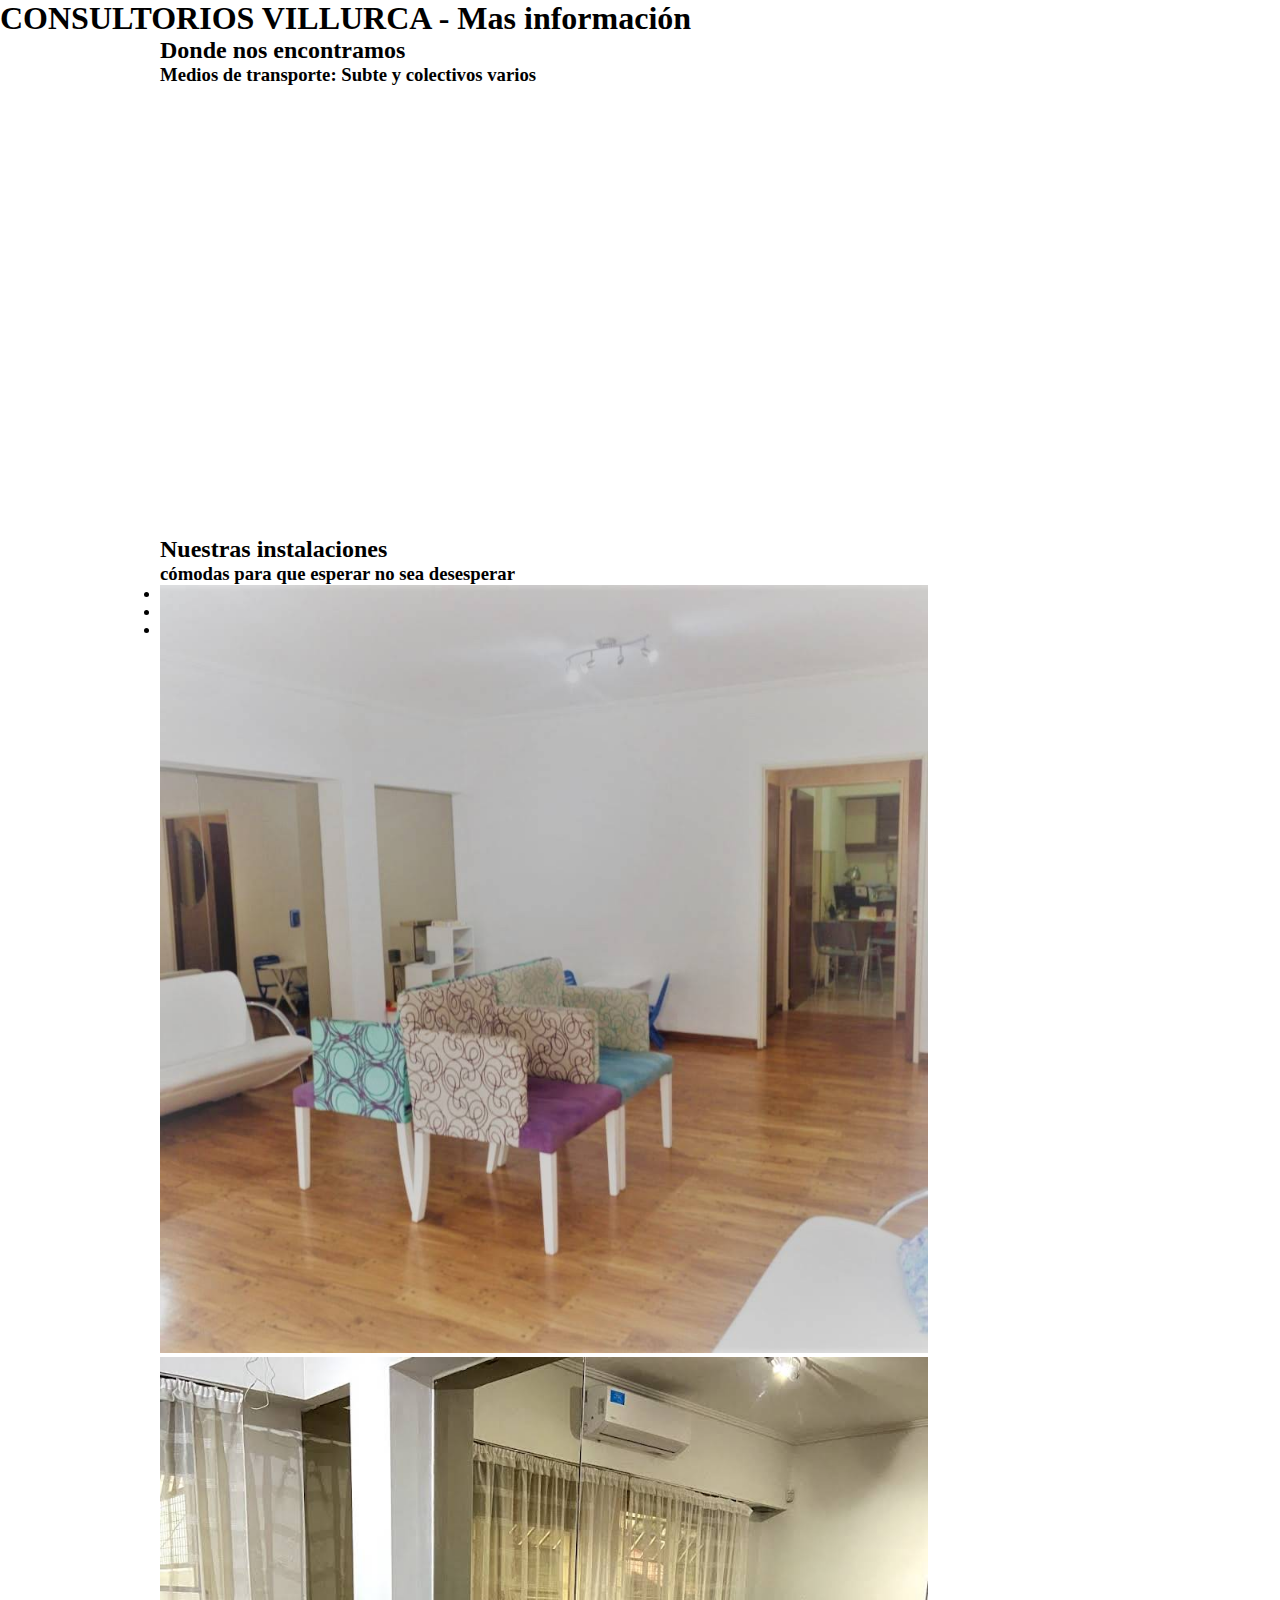
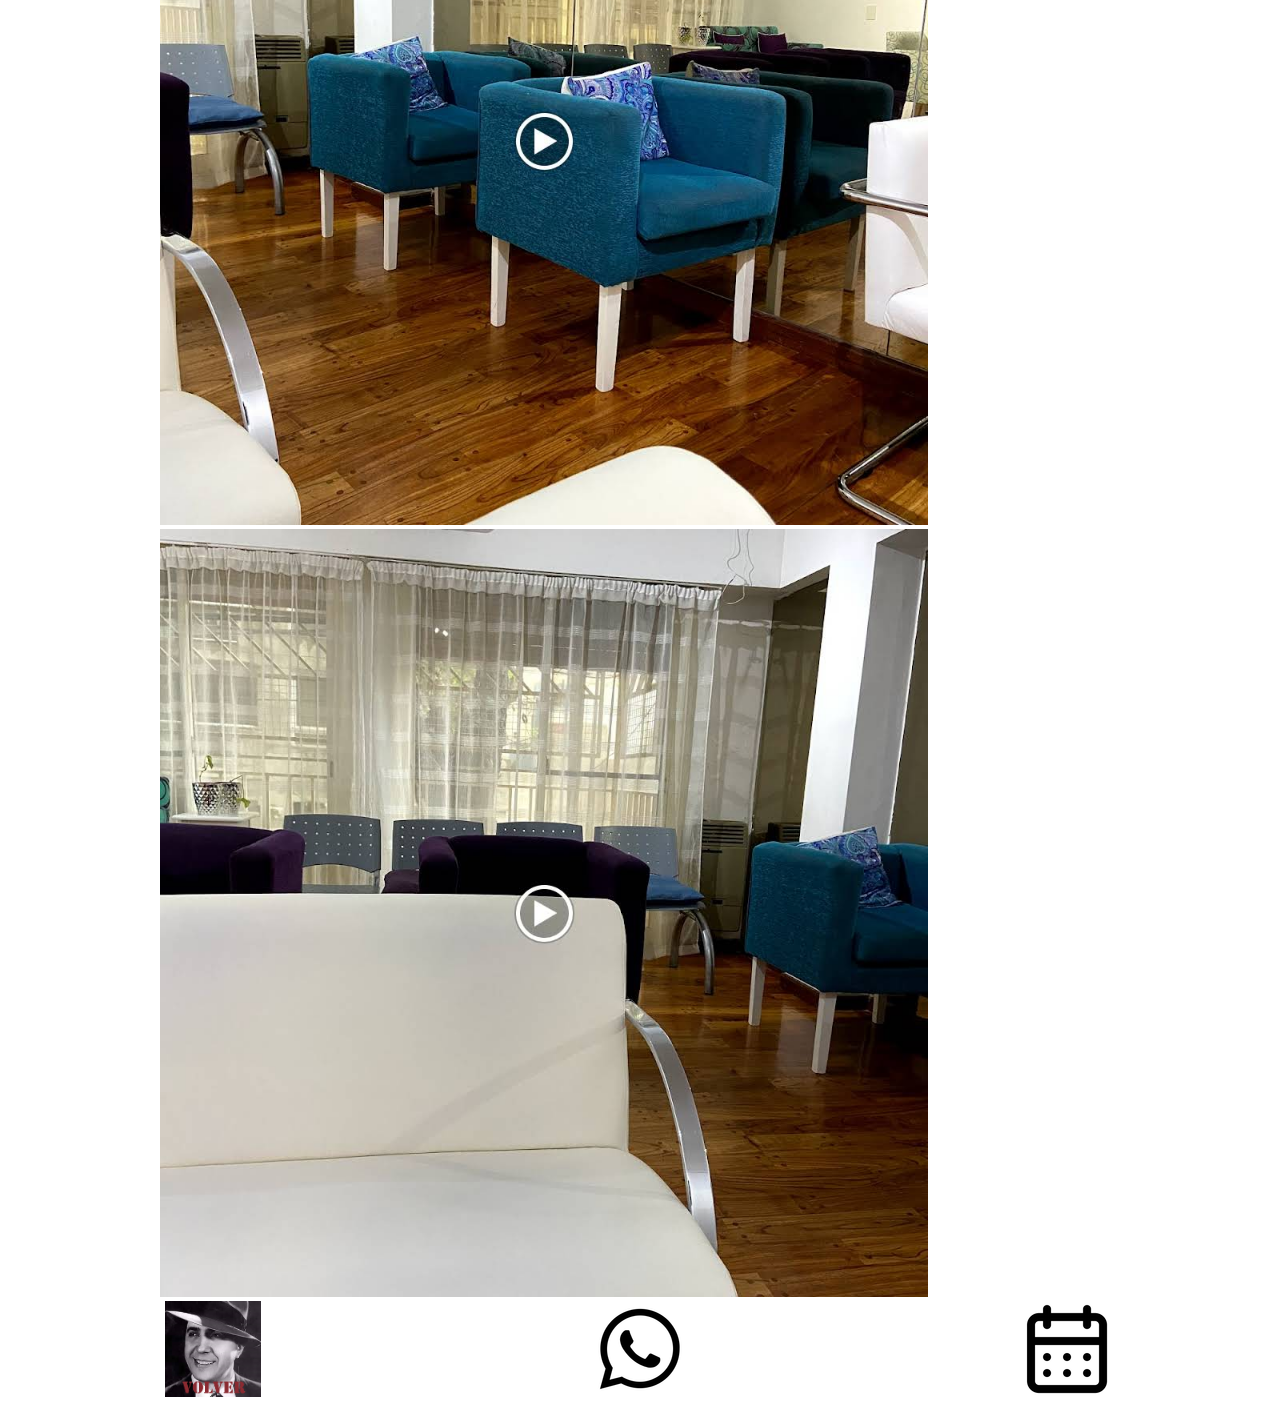
==== pages/MasInformacion.html @ 4bc470a0 "Initial commit" ====
<!DOCTYPE html>
<html lang="es">
<head>
    <meta charset="UTF-8">
    <meta name="viewport" content="width=device-width, initial-scale=1.0">
    <title>Consultorios Villurca+INFO</title>
    <link href="https://cdn.jsdelivr.net/npm/bootstrap@5.3.2/dist/css/bootstrap.min.css" rel="stylesheet" integrity="sha384-T3c6CoIi6uLrA9TneNEoa7RxnatzjcDSCmG1MXxSR1GAsXEV/Dwwykc2MPK8M2HN" crossorigin="anonymous">
    <link rel="stylesheet" href="../css/style.css">

    <script src="https://ajax.googleapis.com/ajax/libs/jquery/3.5.1/jquery.min.js"></script>
    <script src="https://cdnjs.cloudflare.com/ajax/libs/popper.js/1.16.0/umd/popper.min.js"></script>
    <script src="https://maxcdn.bootstrapcdn.com/bootstrap/4.5.2/js/bootstrap.min.js"></script>

</head>
<body>
<header>
    <div id="grilla">
        <h1 class="borderIndex"> CONSULTORIOS VILLURCA - Mas información</h1>    
    </div>
</header>
<main>

    <section class="DondeEstamos">
        <h2>Donde nos encontramos</h2>
        <h3>Medios de transporte: Subte y colectivos varios</h3>
        <iframe class="center-iframe carousel-margins" src="https://www.google.com/maps/embed?pb=!1m18!1m12!1m3!1d3283.464566763602!2d-58.4822025!3d-34.5792517!2m3!1f0!2f0!3f0!3m2!1i1024!2i768!4f13.1!3m3!1m2!1s0x95bcb65d5cfce4f9%3A0x4a04266baf880e17!2sGINECOLOGIA+URQUIZA!5e0!3m2!1sen!2sar!4v1633024925771!5m2!1sen!2sar" width="600" height="450" style="border:0;" allowfullscreen="" loading="lazy"></iframe>
    </section>

    <section class="NuestrasInstalaciones">
        <h2 class="align-right">Nuestras instalaciones</h2>
        <h3 class="align-right">cómodas para que esperar no sea desesperar</h3>

        <div id="demo" class="carousel slide carousel-container" data-ride="carousel">

            <!-- Indicators -->
            <ul class="carousel-indicators">
                <li data-target="#demo" data-slide-to="0" class="active"></li>
                <li data-target="#demo" data-slide-to="1"></li>
                <li data-target="#demo" data-slide-to="2"></li>
            </ul>
            
            <!-- The slideshow -->
            <div class="carousel-inner">
                <div class="carousel-item active">
                    <img src="../img/NuestrasInstalaciones-salaEspera.jpg" alt="Sala de espera" width="1100" height="500">
                </div>
                <div class="carousel-item">
                    <img src="../img/NuestrasInstalaciones-salaEspera2.jpg" alt="Sillones comodos" width="1100" height="500">
                </div>
                <div class="carousel-item">
                    <img src="../img/NuestrasInstalaciones-salaEspera3.jpg" alt="amplio espacio" width="1100" height="500">
                </div>
            </div>
            
            <!-- Left and right controls -->
            <a class="carousel-control-prev" href="#demo" data-slide="prev">
                <span class="carousel-control-prev-icon"></span>
            </a>
            <a class="carousel-control-next" href="#demo" data-slide="next">
                <span class="carousel-control-next-icon"></span>
            </a>
            
        </div>

    </section>


</main>
<footer>
    <div class="d-flex">
        <a href="../index.html"><img class="fit-picture" src="../img/Volvericon.png" alt="Pagina principal" />  
        </a>
        <a href="../pages/UnderConstruction.html">
            <img class="fit-picture" src="../img/whatsapp.png" alt="contacto via WUP" />
        </a>
        <a href="../pages/UnderConstruction.html">
            <img class="fit-picture" src="../img/calendar.png" alt="Agenda una visita" />
        </a>
    </div>
</footer>
<script src="https://cdn.jsdelivr.net/npm/bootstrap@5.3.2/dist/js/bootstrap.bundle.min.js" integrity="sha384-C6RzsynM9kWDrMNeT87bh95OGNyZPhcTNXj1NW7RuBCsyN/o0jlpcV8Qyq46cDfL" crossorigin="anonymous"></script>
</body>
</html>
---- css/style.css ----
/*reseteo de CSS */
* {
  margin: 0;
  padding: 0;
  box-sizing: border-box;
}

  /* Declaro media query para diferentes tipos de dispositivos. */
  @media only screen and (max-width: 370px) {
    body {
      font-size: 0.5em;
    }
  }

/*fin de reseteo*/

/*armado de grilla para pagina principal */
#grillaIndex{
  display: grid;
  grid-template-rows: auto auto auto;
}

/*/.borderIndex{
  border:1px solid black
}*/

.fit-picture {
  width: 50px;
  }

.queHacemos{
            li {
                  margin-left: 100px; /* Add space between list items */
                }
  
            ul{
                  margin-bottom: 30px;
              }
  }

.plantelProfesional{
                    h5{
                        color:black;
                        background-color: antiquewhite;
                      }

                    p {
                        color:black;
                        background-color: antiquewhite;
                      }
                    
  }

.DondeEstamos{
  margin-left: auto;
  margin-right: auto;
  width: 75%;

}

.carousel-item img {
    width: 100%;
    height: 70rem;
    object-fit: contain;
  }
  
  

.footer{
    display: flex;
    flex-direction: row ;
    justify-content: space-around;
    
}

.fit-picture {
  width: 96px;
  height: 96px;
  object-fit: contain;
}

/* Clases para pagina MasInformación.HTML */


.NuestrasInstalaciones{
  
  margin-left: auto;
  margin-right: auto;
  width: 75%;

}

.d-flex {
  display: flex;
  justify-content: space-around;
}

@media (max-width: 370px) {
  .d-flex {
      flex-direction: column;
      align-items: center;
  }
}

.center-iframe {
  display: block;
  margin-left: auto;
  margin-right: auto;
  width: 50%;
}

/* Make the image fully responsive */
.carousel-inner img {
  width: 80%;
  height: 80%;
}

.carousel-margins {
  margin-left: 20px;
  margin-right: 20px;
}

.carousel-container {
  display: flex;
  justify-content: center;
}

.align-right {
  text-align: left;
}
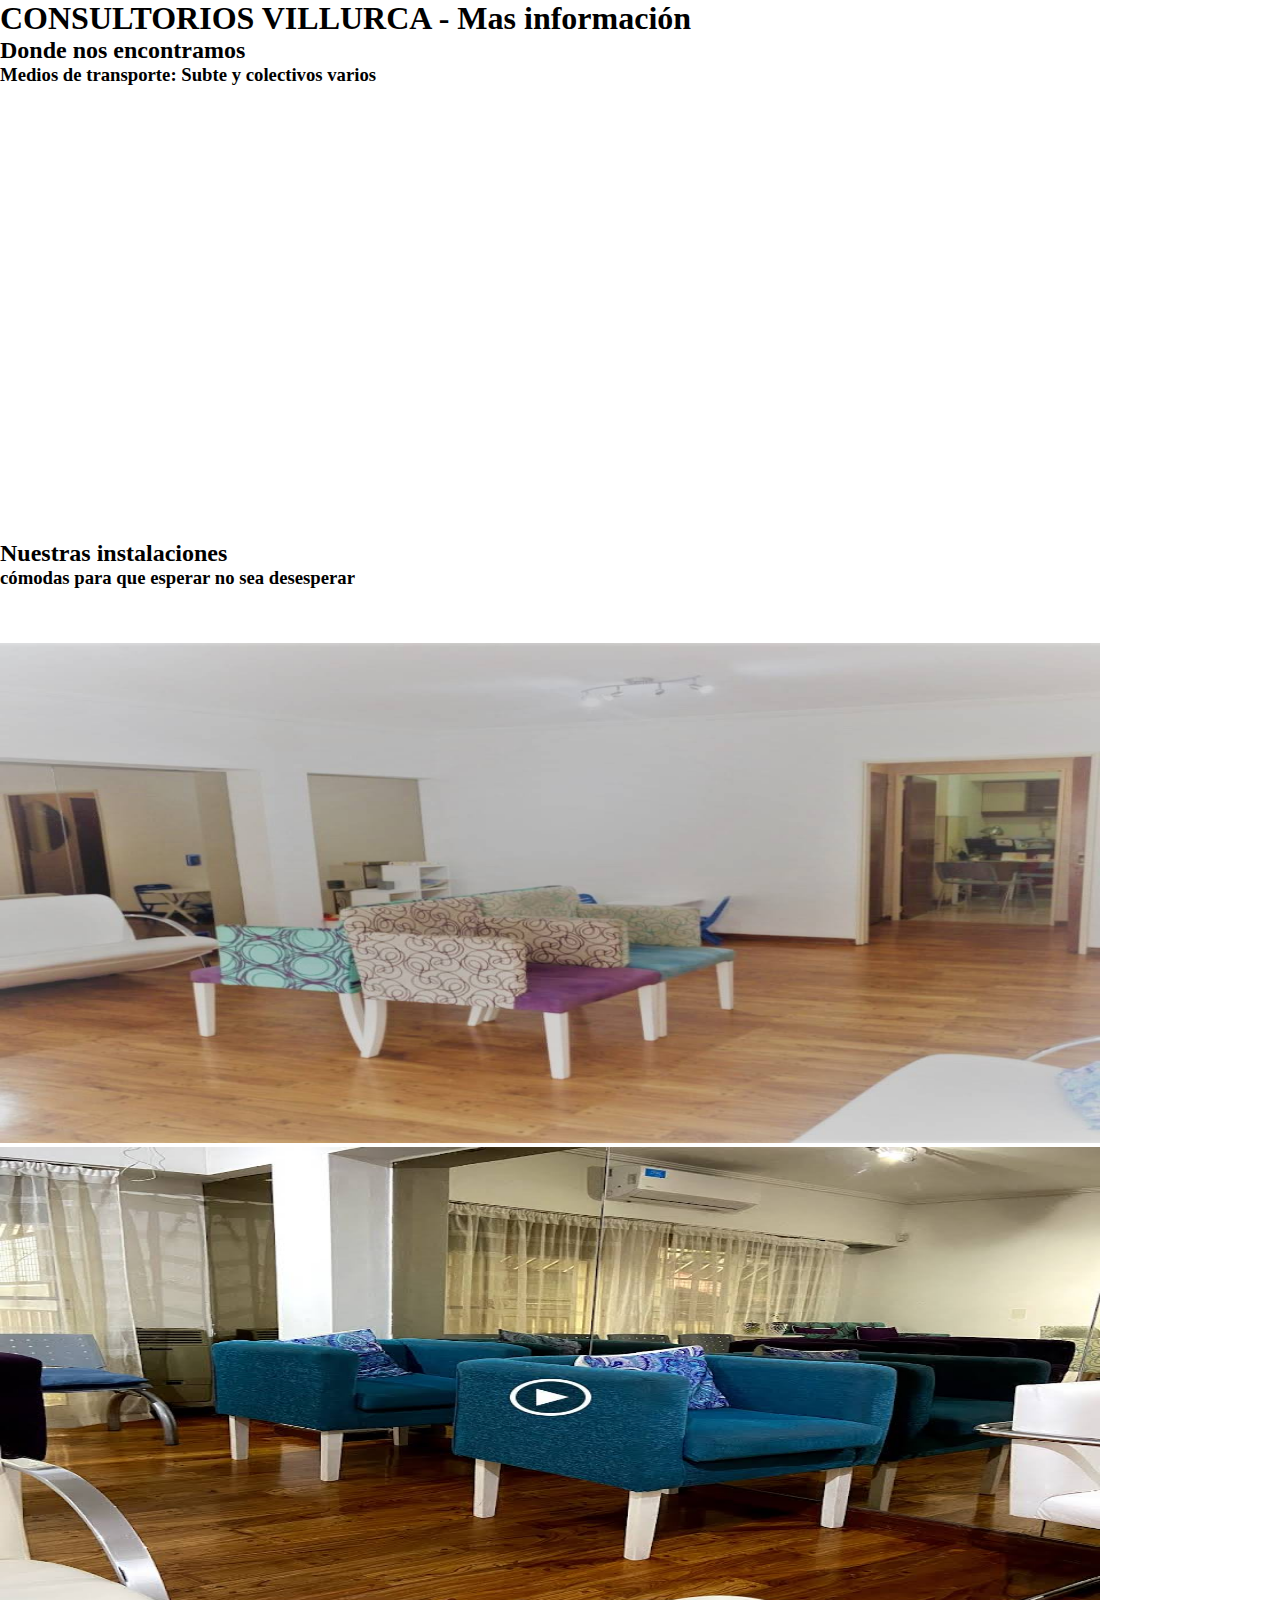
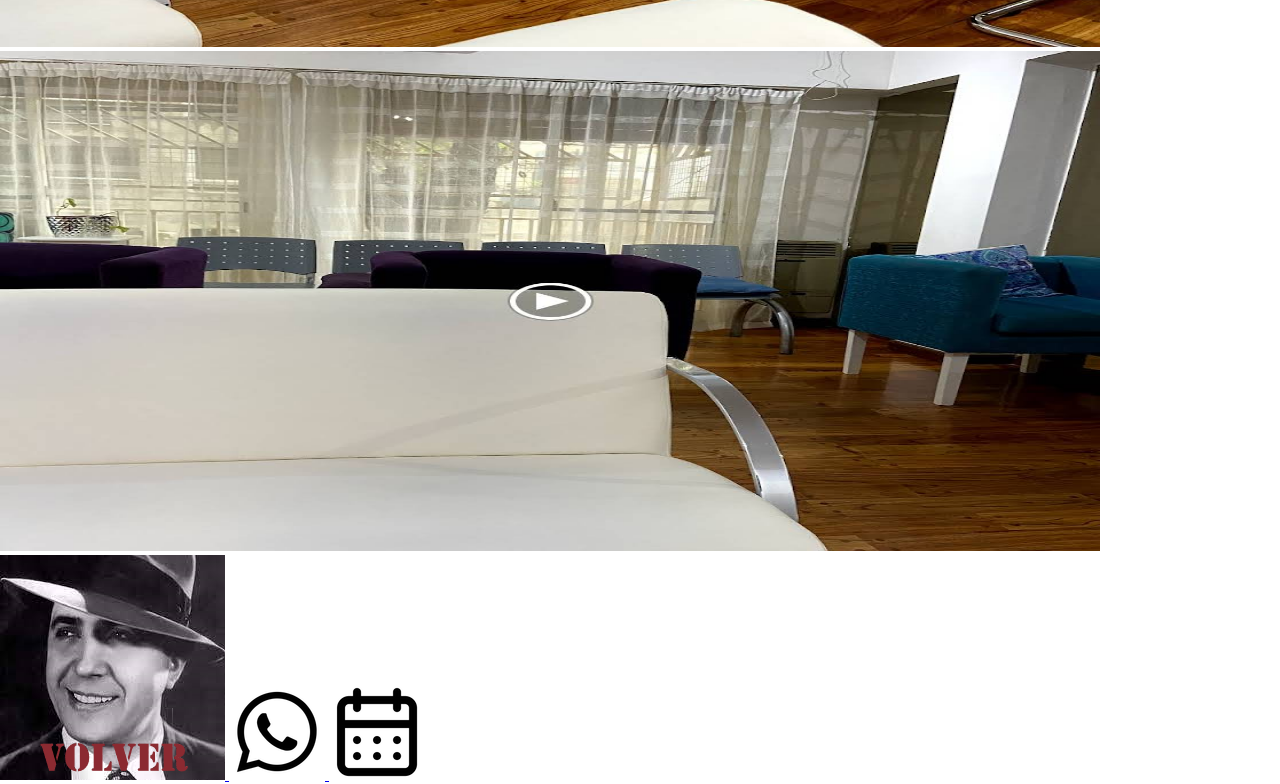
==== commit e9d78c80: "primer subida utilizando nuevamente git solo archivos de trabajo" ====
--- a/pages/MasInformacion.html
+++ b/pages/MasInformacion.html
@@ -14,9 +14,7 @@
 </head>
 <body>
 <header>
-    <div id="grilla">
         <h1 class="borderIndex"> CONSULTORIOS VILLURCA - Mas información</h1>    
-    </div>
 </header>
 <main>
 
--- a/css/style.css
+++ b/css/style.css
@@ -5,126 +5,12 @@
   box-sizing: border-box;
 }
 
-  /* Declaro media query para diferentes tipos de dispositivos. */
-  @media only screen and (max-width: 370px) {
-    body {
-      font-size: 0.5em;
-    }
+/* Declaro media query para diferentes tipos de dispositivos. */
+@media only screen and (max-width: 370px) {
+  body {
+    font-size: 0.5em;
   }
-
+}
 /*fin de reseteo*/
 
-/*armado de grilla para pagina principal */
-#grillaIndex{
-  display: grid;
-  grid-template-rows: auto auto auto;
-}
-
-/*/.borderIndex{
-  border:1px solid black
-}*/
-
-.fit-picture {
-  width: 50px;
-  }
-
-.queHacemos{
-            li {
-                  margin-left: 100px; /* Add space between list items */
-                }
-  
-            ul{
-                  margin-bottom: 30px;
-              }
-  }
-
-.plantelProfesional{
-                    h5{
-                        color:black;
-                        background-color: antiquewhite;
-                      }
-
-                    p {
-                        color:black;
-                        background-color: antiquewhite;
-                      }
-                    
-  }
-
-.DondeEstamos{
-  margin-left: auto;
-  margin-right: auto;
-  width: 75%;
-
-}
-
-.carousel-item img {
-    width: 100%;
-    height: 70rem;
-    object-fit: contain;
-  }
-  
-  
-
-.footer{
-    display: flex;
-    flex-direction: row ;
-    justify-content: space-around;
-    
-}
-
-.fit-picture {
-  width: 96px;
-  height: 96px;
-  object-fit: contain;
-}
-
-/* Clases para pagina MasInformación.HTML */
-
-
-.NuestrasInstalaciones{
-  
-  margin-left: auto;
-  margin-right: auto;
-  width: 75%;
-
-}
-
-.d-flex {
-  display: flex;
-  justify-content: space-around;
-}
-
-@media (max-width: 370px) {
-  .d-flex {
-      flex-direction: column;
-      align-items: center;
-  }
-}
-
-.center-iframe {
-  display: block;
-  margin-left: auto;
-  margin-right: auto;
-  width: 50%;
-}
-
-/* Make the image fully responsive */
-.carousel-inner img {
-  width: 80%;
-  height: 80%;
-}
-
-.carousel-margins {
-  margin-left: 20px;
-  margin-right: 20px;
-}
-
-.carousel-container {
-  display: flex;
-  justify-content: center;
-}
-
-.align-right {
-  text-align: left;
-}+/*# sourceMappingURL=style.css.map */
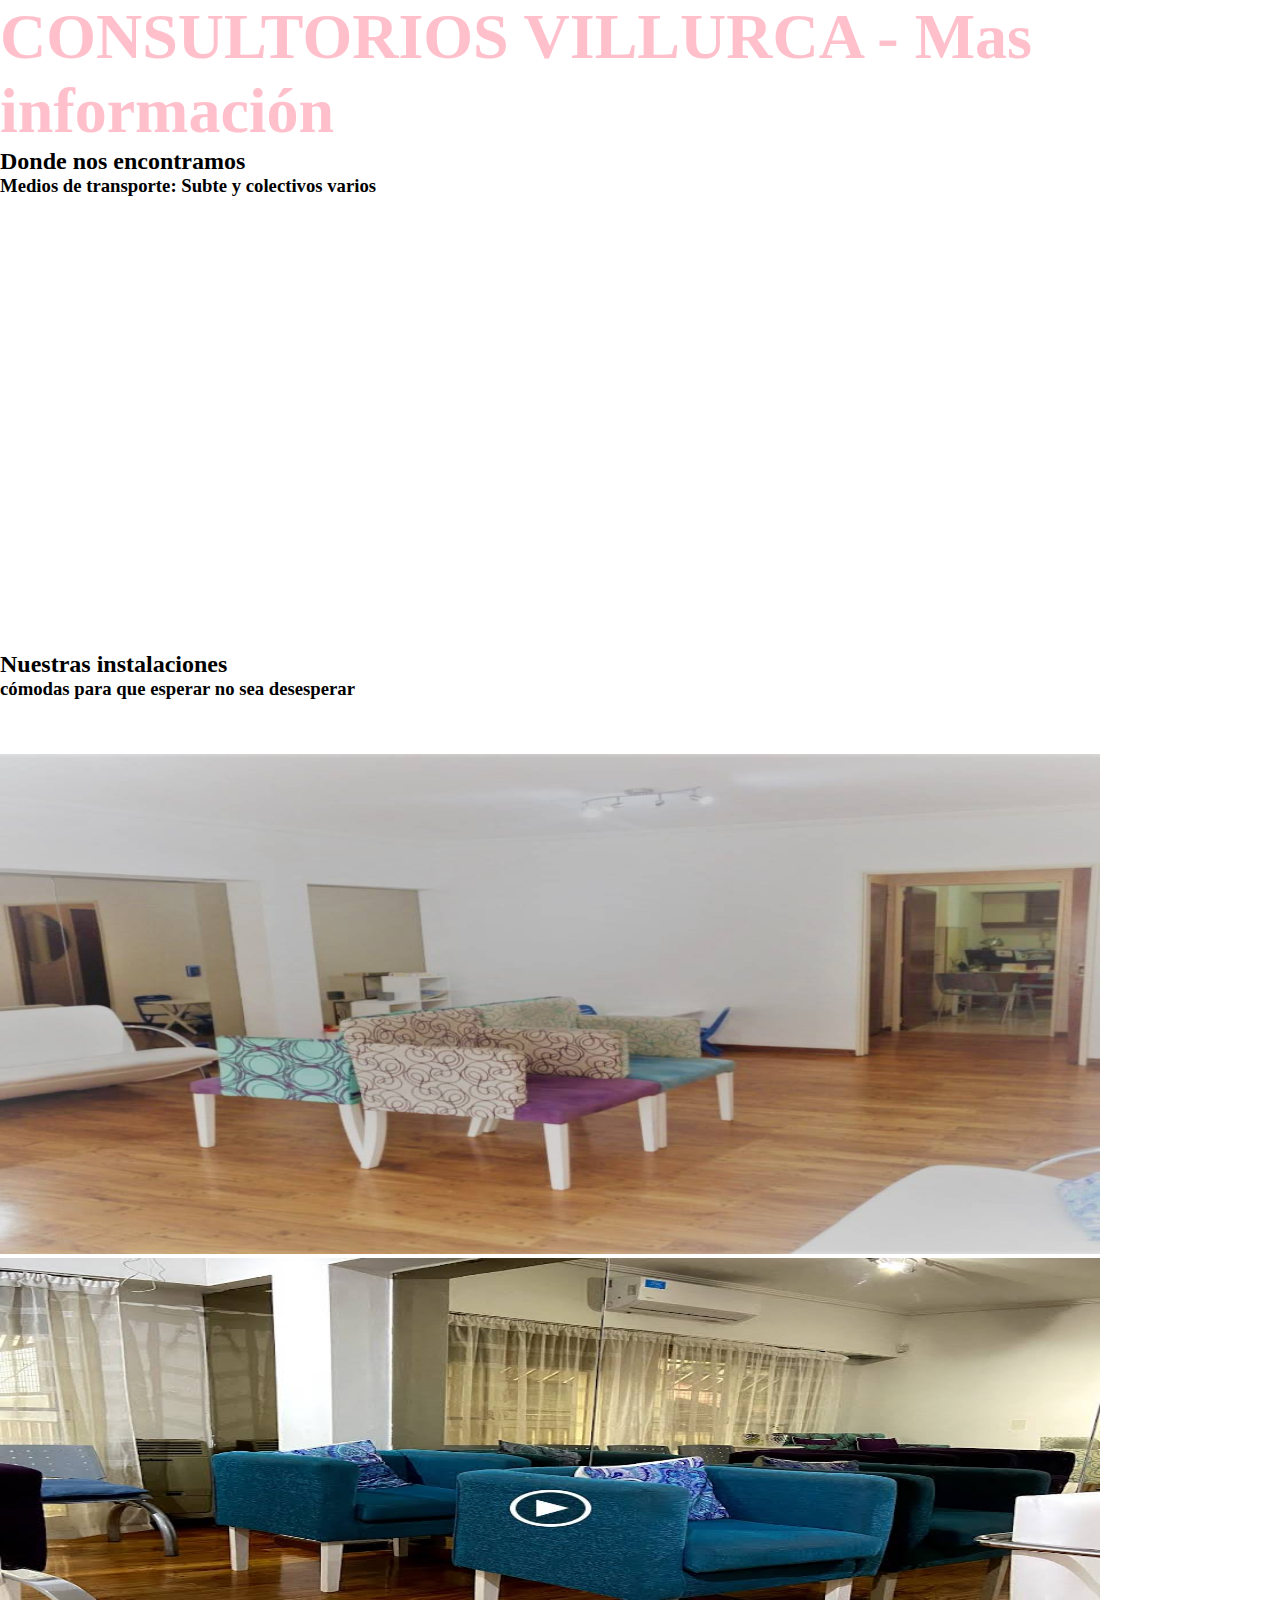
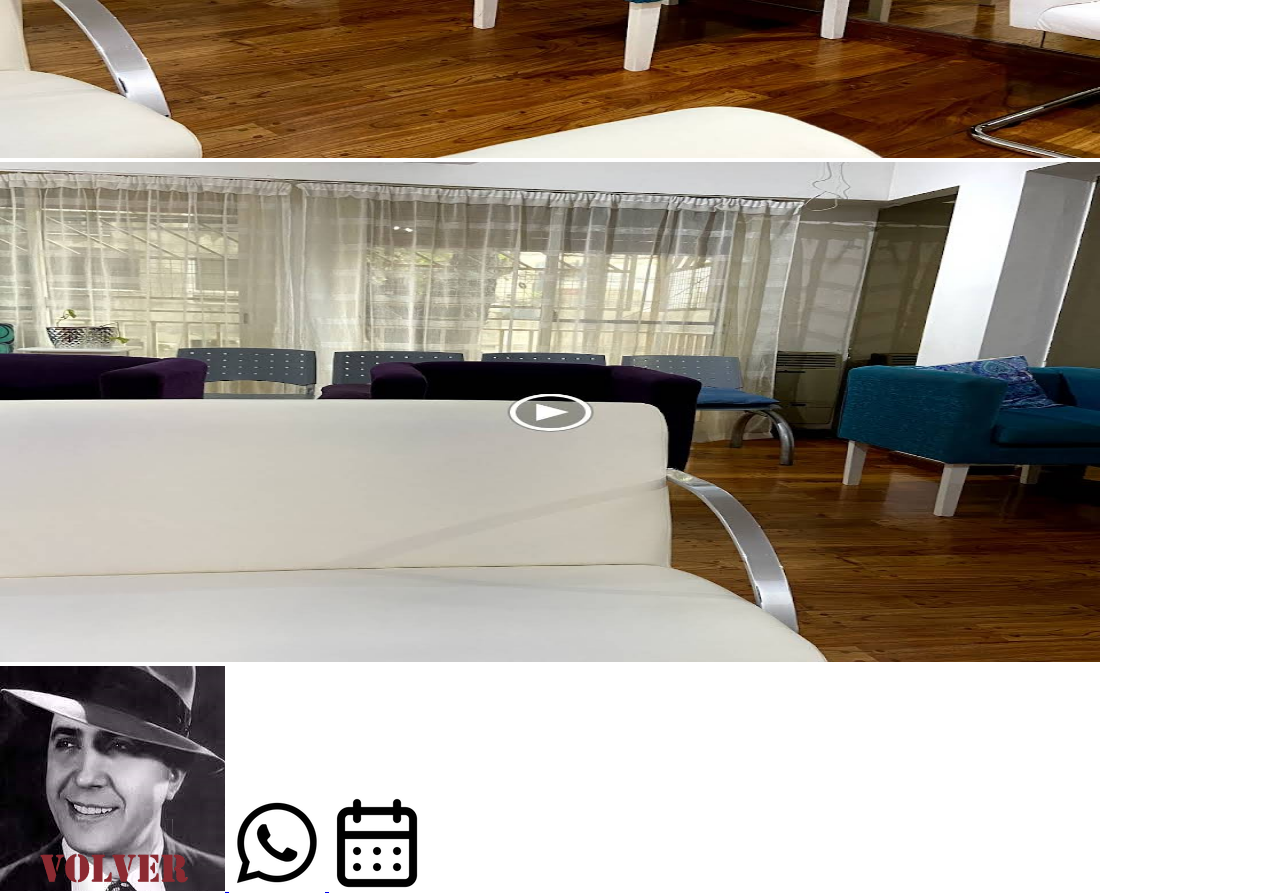
==== commit cdf2c58f: "cambios realizados con SCSS" ====
--- a/pages/MasInformacion.html
+++ b/pages/MasInformacion.html
@@ -3,7 +3,7 @@
 <head>
     <meta charset="UTF-8">
     <meta name="viewport" content="width=device-width, initial-scale=1.0">
-    <title>Consultorios Villurca+INFO</title>
+    <title>CV+INFO</title>
     <link href="https://cdn.jsdelivr.net/npm/bootstrap@5.3.2/dist/css/bootstrap.min.css" rel="stylesheet" integrity="sha384-T3c6CoIi6uLrA9TneNEoa7RxnatzjcDSCmG1MXxSR1GAsXEV/Dwwykc2MPK8M2HN" crossorigin="anonymous">
     <link rel="stylesheet" href="../css/style.css">
 
@@ -13,18 +13,18 @@
 
 </head>
 <body>
-<header>
-        <h1 class="borderIndex"> CONSULTORIOS VILLURCA - Mas información</h1>    
-</header>
+    <header>
+        <h1 class="titulo">CONSULTORIOS VILLURCA - Mas información</h1>    
+    </header>
 <main>
 
-    <section class="DondeEstamos">
+    <section id="DondeEstamos">
         <h2>Donde nos encontramos</h2>
         <h3>Medios de transporte: Subte y colectivos varios</h3>
         <iframe class="center-iframe carousel-margins" src="https://www.google.com/maps/embed?pb=!1m18!1m12!1m3!1d3283.464566763602!2d-58.4822025!3d-34.5792517!2m3!1f0!2f0!3f0!3m2!1i1024!2i768!4f13.1!3m3!1m2!1s0x95bcb65d5cfce4f9%3A0x4a04266baf880e17!2sGINECOLOGIA+URQUIZA!5e0!3m2!1sen!2sar!4v1633024925771!5m2!1sen!2sar" width="600" height="450" style="border:0;" allowfullscreen="" loading="lazy"></iframe>
     </section>
 
-    <section class="NuestrasInstalaciones">
+    <section id="NuestrasInstalaciones">
         <h2 class="align-right">Nuestras instalaciones</h2>
         <h3 class="align-right">cómodas para que esperar no sea desesperar</h3>
 
--- a/css/style.css
+++ b/css/style.css
@@ -12,5 +12,90 @@
   }
 }
 /*fin de reseteo*/
+.titulo {
+  display: flex;
+  justify-content: center;
+  align-items: center;
+  color: pink;
+  font-size: 4rem;
+  font-style: bold;
+}
+
+footer .img-equal-size {
+  width: 96px;
+  height: 96px;
+}
+
+#datosConsultorio h2 {
+  margin-left: 3rem;
+  color: #000;
+  font-size: 3rem;
+}
+#datosConsultorio h2:hover {
+  color: pink;
+  font-weight: bold;
+}
+#datosConsultorio h3 {
+  margin-left: 3rem;
+  margin-bottom: 2rem;
+  color: #000;
+  font-size: 1.5rem;
+}
+#datosConsultorio h4 {
+  font-family: "Arial", sans-serif;
+  font-weight: bold;
+  color: #c6538c;
+}
+#datosConsultorio ul {
+  list-style: none;
+  padding-left: 0;
+}
+#datosConsultorio li {
+  margin-bottom: 0.5rem;
+  margin-left: 3rem;
+  font-size: 1rem;
+  color: #333;
+}
+
+#plantelProfesional .row {
+  margin: 150px 0;
+}
+#plantelProfesional .professional-box {
+  border-radius: 10px;
+  overflow: hidden;
+  box-shadow: 0 0 10px rgba(0, 0, 0, 0.1);
+  transition: all 0.3s ease-in-out;
+}
+#plantelProfesional .professional-box:hover {
+  box-shadow: 0 0 15px rgba(0, 0, 0, 0.2);
+}
+#plantelProfesional .professional-box:hover .professional-info {
+  opacity: 1;
+  transform: translateY(0);
+}
+#plantelProfesional .professional-box img {
+  width: 100%;
+  height: 200px;
+  object-fit: cover;
+}
+#plantelProfesional .professional-box .professional-info {
+  position: absolute;
+  bottom: 0;
+  width: 100%;
+  padding: 20px;
+  background-color: rgba(255, 255, 255, 0.8);
+  opacity: 0;
+  transform: translateY(100%);
+  transition: all 0.3s ease-in-out;
+}
+#plantelProfesional .professional-box .professional-info h5 {
+  margin-bottom: 5px;
+  font-weight: bold;
+  color: #f06292;
+}
+#plantelProfesional .professional-box .professional-info p {
+  font-size: 40px;
+  color: #424242;
+}
 
 /*# sourceMappingURL=style.css.map */
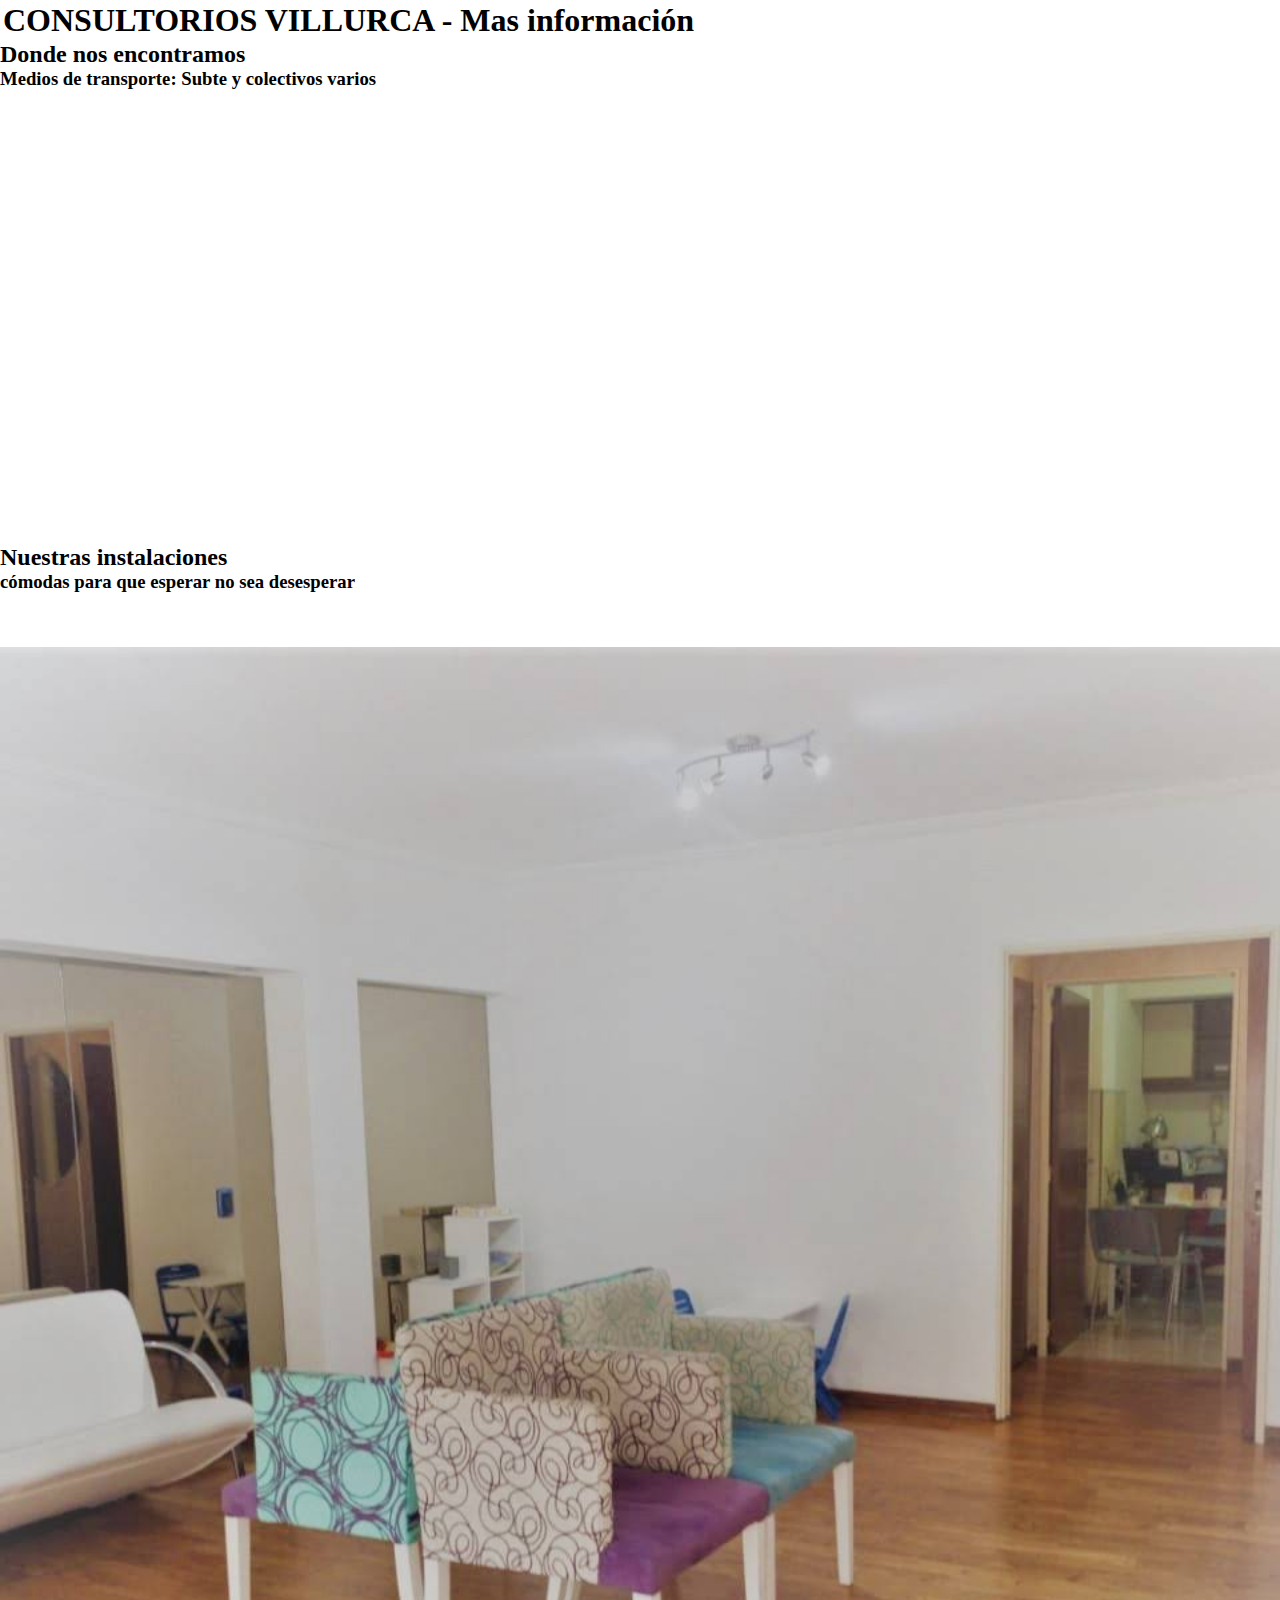
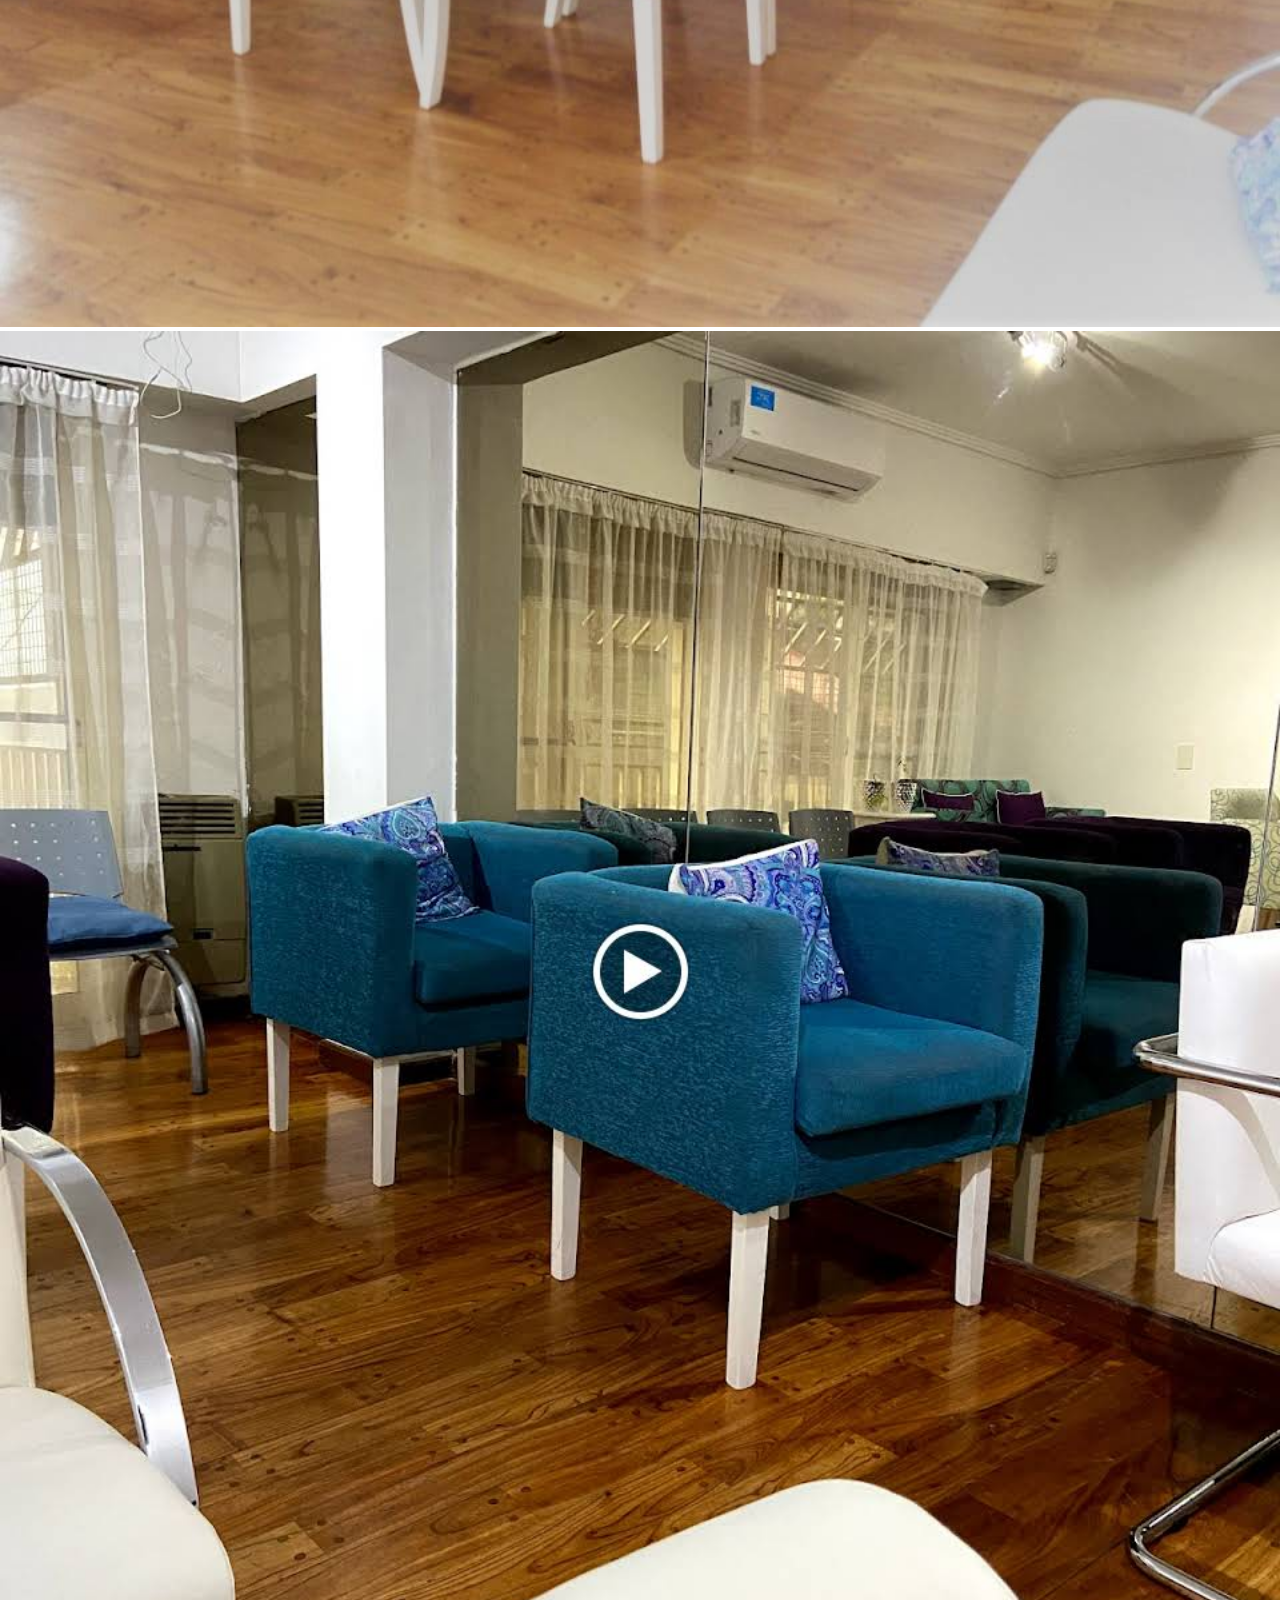
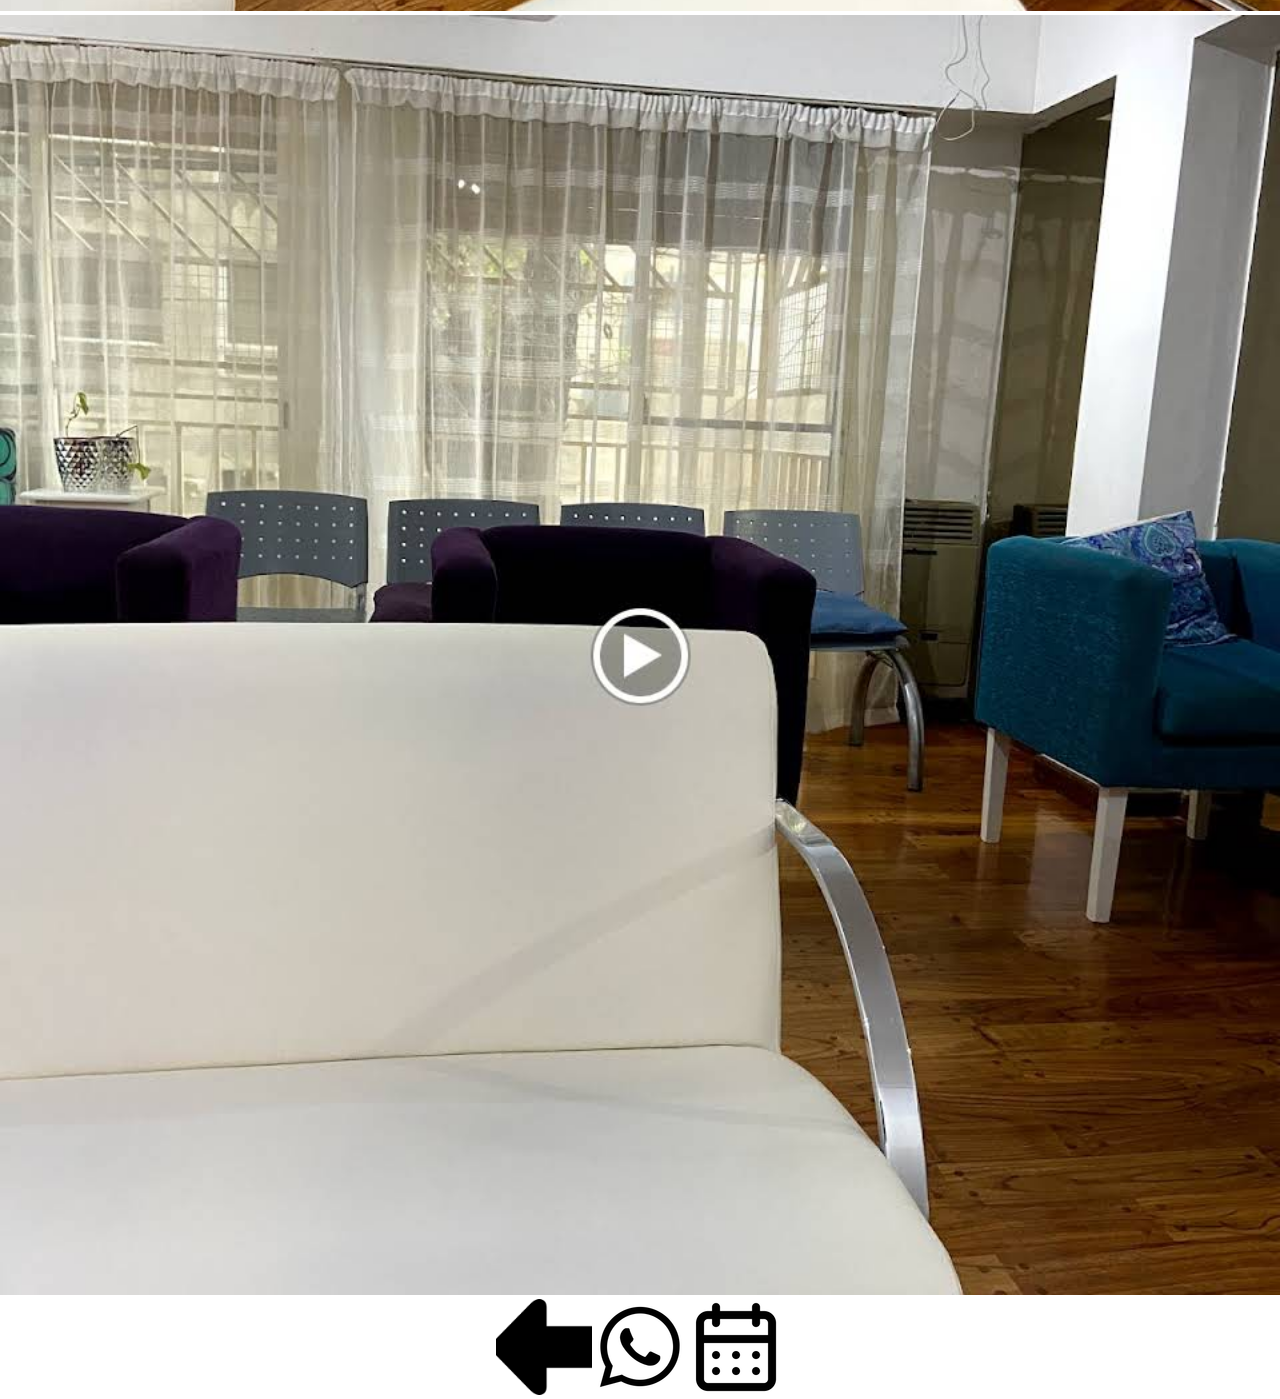
==== commit ef05b62f: "Preentegra 3 primera versión con todo lo solicitado. Leer readme.md" ====
--- a/pages/MasInformacion.html
+++ b/pages/MasInformacion.html
@@ -13,69 +13,59 @@
 
 </head>
 <body>
-    <header>
-        <h1 class="titulo">CONSULTORIOS VILLURCA - Mas información</h1>    
+    <header class="d-flex justify-content-center align-items-center">
+        <h1 >CONSULTORIOS VILLURCA - Mas información</h1>
     </header>
-<main>
 
-    <section id="DondeEstamos">
-        <h2>Donde nos encontramos</h2>
-        <h3>Medios de transporte: Subte y colectivos varios</h3>
-        <iframe class="center-iframe carousel-margins" src="https://www.google.com/maps/embed?pb=!1m18!1m12!1m3!1d3283.464566763602!2d-58.4822025!3d-34.5792517!2m3!1f0!2f0!3f0!3m2!1i1024!2i768!4f13.1!3m3!1m2!1s0x95bcb65d5cfce4f9%3A0x4a04266baf880e17!2sGINECOLOGIA+URQUIZA!5e0!3m2!1sen!2sar!4v1633024925771!5m2!1sen!2sar" width="600" height="450" style="border:0;" allowfullscreen="" loading="lazy"></iframe>
-    </section>
+    <main class="container">
 
-    <section id="NuestrasInstalaciones">
-        <h2 class="align-right">Nuestras instalaciones</h2>
-        <h3 class="align-right">cómodas para que esperar no sea desesperar</h3>
+        <section id="DondeEstamos">
+            <h2>Donde nos encontramos</h2>
+                <h3>Medios de transporte: Subte y colectivos varios</h3>
+                    <iframe class="center-iframe mx-auto d-block" src="https://www.google.com/maps/embed?pb=!1m18!1m12!1m3!1d3283.464566763602!2d-58.4822025!3d-34.5792517!2m3!1f0!2f0!3f0!3m2!1i1024!2i768!4f13.1!3m3!1m2!1s0x95bcb65d5cfce4f9%3A0x4a04266baf880e17!2sGINECOLOGIA+URQUIZA!5e0!3m2!1sen!2sar!4v1633024925771!5m2!1sen!2sar" width="100%" height="450" style="border:0;" allowfullscreen="" loading="lazy"></iframe>
+        </section>
 
-        <div id="demo" class="carousel slide carousel-container" data-ride="carousel">
+        <section id="NuestrasInstalaciones">
+            <h2 class="align-right">Nuestras instalaciones</h2>
+            <h3 class="align-right">cómodas para que esperar no sea desesperar</h3>
+            <div id="demo" class="carousel slide carousel-container" data-ride="carousel">
+                <ul class="carousel-indicators">
+                    <li data-target="#demo" data-slide-to="0" class="active"></li>
+                    <li data-target="#demo" data-slide-to="1"></li>
+                    <li data-target="#demo" data-slide-to="2"></li>
+                </ul>
 
-            <!-- Indicators -->
-            <ul class="carousel-indicators">
-                <li data-target="#demo" data-slide-to="0" class="active"></li>
-                <li data-target="#demo" data-slide-to="1"></li>
-                <li data-target="#demo" data-slide-to="2"></li>
-            </ul>
-            
-            <!-- The slideshow -->
-            <div class="carousel-inner">
-                <div class="carousel-item active">
-                    <img src="../img/NuestrasInstalaciones-salaEspera.jpg" alt="Sala de espera" width="1100" height="500">
+                <div class="carousel-inner">
+                    <div class="carousel-item active">
+                        <img src="../img/NuestrasInstalaciones-salaEspera.jpg" alt="Sala de espera" width="100%" height="auto">
+                    </div>
+                    <div class="carousel-item">
+                        <img src="../img/NuestrasInstalaciones-salaEspera2.jpg" alt="Sillones comodos" width="100%" height="auto">
+                    </div>
+                    <div class="carousel-item">
+                        <img src="../img/NuestrasInstalaciones-salaEspera3.jpg" alt="Amplio espacio" width="100%" height="auto">
+                    </div>
                 </div>
-                <div class="carousel-item">
-                    <img src="../img/NuestrasInstalaciones-salaEspera2.jpg" alt="Sillones comodos" width="1100" height="500">
-                </div>
-                <div class="carousel-item">
-                    <img src="../img/NuestrasInstalaciones-salaEspera3.jpg" alt="amplio espacio" width="1100" height="500">
-                </div>
+
+                <a class="carousel-control-prev" href="#demo" data-slide="prev">
+                    <span class="carousel-control-prev-icon"></span>
+                </a>
+                <a class="carousel-control-next" href="#demo" data-slide="next">
+                    <span class="carousel-control-next-icon"></span>
+                </a>
+
             </div>
-            
-            <!-- Left and right controls -->
-            <a class="carousel-control-prev" href="#demo" data-slide="prev">
-                <span class="carousel-control-prev-icon"></span>
-            </a>
-            <a class="carousel-control-next" href="#demo" data-slide="next">
-                <span class="carousel-control-next-icon"></span>
-            </a>
-            
-        </div>
 
-    </section>
+        </section>
 
+    </main>
 
-</main>
-<footer>
-    <div class="d-flex">
-        <a href="../index.html"><img class="fit-picture" src="../img/Volvericon.png" alt="Pagina principal" />  
-        </a>
-        <a href="../pages/UnderConstruction.html">
-            <img class="fit-picture" src="../img/whatsapp.png" alt="contacto via WUP" />
-        </a>
-        <a href="../pages/UnderConstruction.html">
-            <img class="fit-picture" src="../img/calendar.png" alt="Agenda una visita" />
-        </a>
-    </div>
-</footer>
-<script src="https://cdn.jsdelivr.net/npm/bootstrap@5.3.2/dist/js/bootstrap.bundle.min.js" integrity="sha384-C6RzsynM9kWDrMNeT87bh95OGNyZPhcTNXj1NW7RuBCsyN/o0jlpcV8Qyq46cDfL" crossorigin="anonymous"></script>
+    <footer class="iconosFooter d-flex justify-content-center">
+        <a href="../index.html"><img class="fit-picture" src="../img/Volvericon.png" alt="Pagina principal" /></a>
+        <a href="../pages/UnderConstruction.html"><img class="fit-picture" src="../img/whatsapp.png" alt="contacto via WUP" /></a>
+        <a href="../pages/UnderConstruction.html"><img class="fit-picture" src="../img/calendar.png" alt="Agenda una visita" /></a>
+    </footer>
+
+    <script src="https://cdn.jsdelivr.net/npm/bootstrap@5.3.2/dist/js/bootstrap.bundle.min.js" integrity="sha384-C6RzsynM9kWDrMNeT87bh95OGNyZPhcTNXj1NW7RuBCsyN/o0jlpcV8Qyq46cDfL" crossorigin="anonymous"></script>
 </body>
 </html>--- a/css/style.css
+++ b/css/style.css
@@ -58,44 +58,69 @@
 }
 
 #plantelProfesional .row {
-  margin: 150px 0;
+  margin: 50px 0;
 }
 #plantelProfesional .professional-box {
   border-radius: 10px;
   overflow: hidden;
   box-shadow: 0 0 10px rgba(0, 0, 0, 0.1);
   transition: all 0.3s ease-in-out;
-}
-#plantelProfesional .professional-box:hover {
-  box-shadow: 0 0 15px rgba(0, 0, 0, 0.2);
-}
-#plantelProfesional .professional-box:hover .professional-info {
-  opacity: 1;
-  transform: translateY(0);
+  position: relative; /* Set relative positioning for .professional-info layering */
 }
 #plantelProfesional .professional-box img {
   width: 100%;
-  height: 200px;
+  height: 350px;
   object-fit: cover;
 }
 #plantelProfesional .professional-box .professional-info {
-  position: absolute;
+  position: absolute; /* Re-introduce absolute positioning for layering */
   bottom: 0;
-  width: 100%;
+  width: 100%; /* Set width to 100% to cover the entire image */
   padding: 20px;
   background-color: rgba(255, 255, 255, 0.8);
-  opacity: 0;
-  transform: translateY(100%);
+  opacity: 0; /* Initially hidden */
+  transform: translateY(100%); /* Initially translated upwards */
   transition: all 0.3s ease-in-out;
 }
-#plantelProfesional .professional-box .professional-info h5 {
-  margin-bottom: 5px;
-  font-weight: bold;
-  color: #f06292;
+#plantelProfesional .professional-box:hover .professional-info {
+  opacity: 1; /* Become visible on hover */
+  transform: translateY(0); /* Slide down on hover */
 }
-#plantelProfesional .professional-box .professional-info p {
-  font-size: 40px;
-  color: #424242;
+
+header {
+  display: flex;
+  justify-content: space-between;
+  align-items: center;
+  padding: 2px 3px;
+  flex-wrap: wrap;
+}
+
+.fit-picture {
+  width: 96px;
+  height: 96px;
+  object-fit: cover; /* Ensures images fill the container while maintaining aspect ratio */
+}
+
+.iconosFooter {
+  display: flex;
+  justify-content: space-evenly;
+}
+
+.iconosFooter {
+  display: flex;
+  justify-content: center;
+  flex-wrap: wrap;
+}
+
+@media (max-width: 375px) {
+  .iconosFooter a {
+    width: 100%;
+    text-align: center;
+  }
+  .iconosFooter a header a {
+    width: 100%;
+    text-align: center;
+  }
 }
 
 /*# sourceMappingURL=style.css.map */
